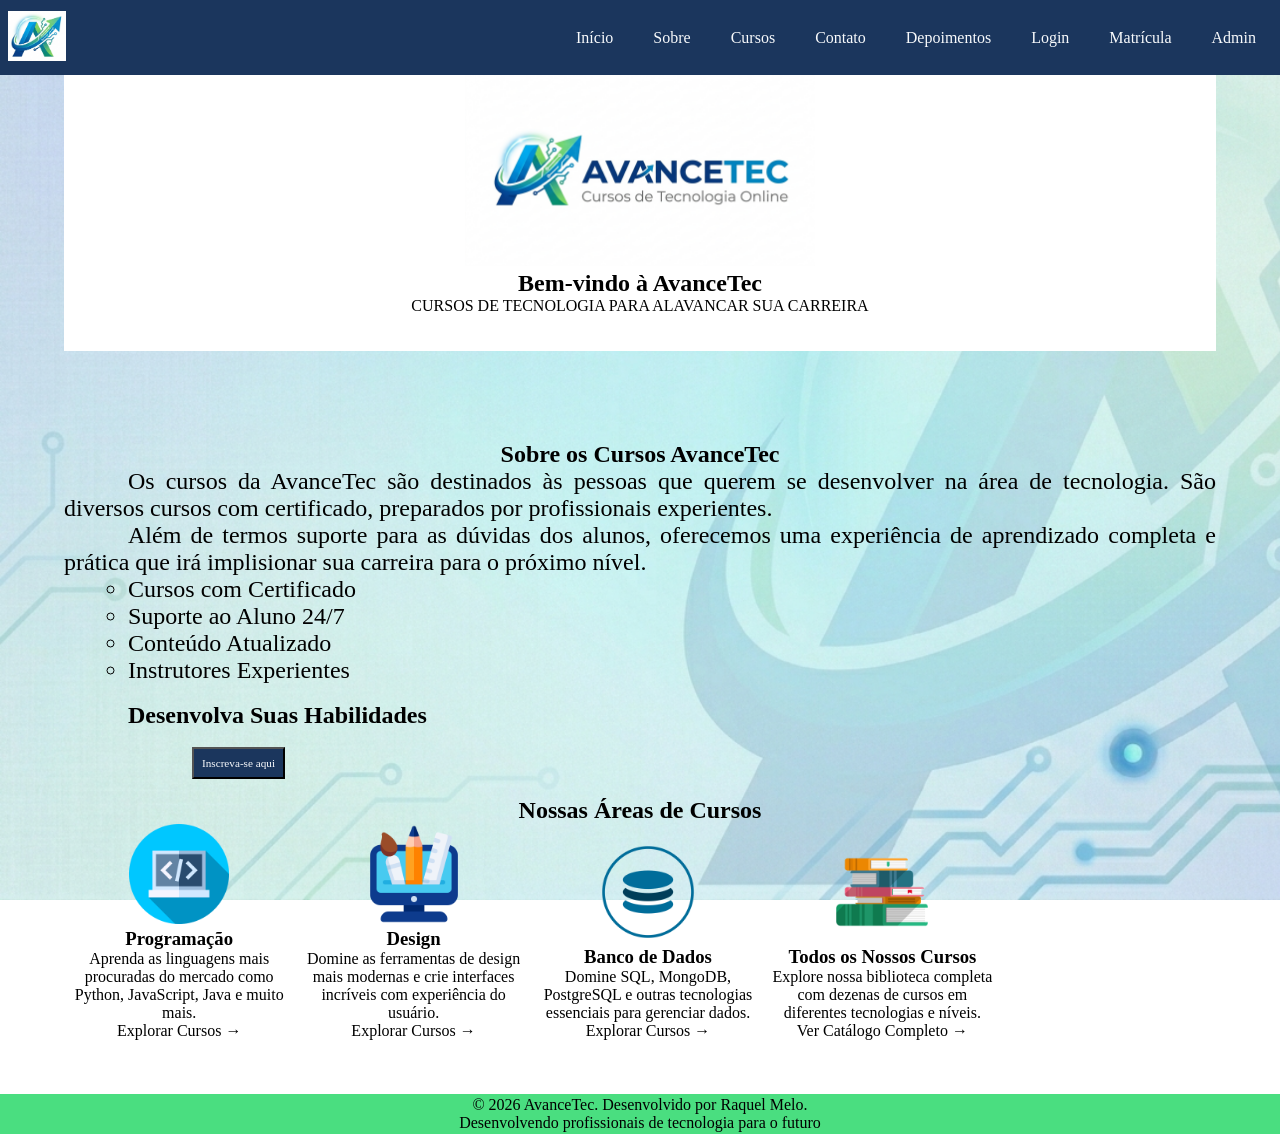
==== index.html @ dfcd642d "Add files via upload" ====
<!DOCTYPE html>
<html lang="pt-br">
<head>
    <meta charset="UTF-8">
    <meta name="viewport" content="width=device-width, initial-scale=1.0">
    <title>AvanceTec - Cursos de Tecnologia</title>
    <link rel="stylesheet" href="style.css">
</head>
<body class="corpo_site">
    <!-- Cabeçalho -->
    <header class="headersite">
        <a href="index.html"><img src="assets/logo1.png" class = "logomenu" alt="AvanceTec"  width=auto height=50 ></a>
        <nav class="menunav site-nav">
            <input type="checkbox" class="checkbox" id="checkbox">
            <label for="checkbox" class="labelmenu">
            <span class="spammenu"></span>
            </label>
            <menu class="sitemenu">
                <li><a href="index.html">Início</a></li>
                <li><a href="sobre.html">Sobre</a></li>
                <li><a href="cursos.html">Cursos</a></li>
                <li><a href="contato.html">Contato</a></li>
                <li><a href="depoimentos.html">Depoimentos</a></li>
                <li><a href="login.html">Login</a></li>
                <li><a href="matricula.html">Matrícula</a></li>
                <li><a href="admin.html">Admin</a></li>
            </menu>
            </nav>
    </header>

        <!-- Corpo principal - parte do logo da página -->
        <main class="site-main">         
            <!-- Corpo principal - parte do logo da página -->
            <section class = "mainlogo">
                <div style="background-color: white;;">
                    <p ><img src="assets/logo2.png" width="350" height=auto alt="AvanceTec"> </p>
                    <h1>Bem-vindo à AvanceTec</h1>
                    <p style="text-align: center;">CURSOS DE TECNOLOGIA PARA ALAVANCAR SUA CARREIRA</p><br><br>
                </div>
            </section>

            <!-- Apresentação da página -->
            <section class = "apresentacao">
                <div>
                    <div>
                        <div>
                            <br><br><br><br><br>
                            <h2>Sobre os Cursos AvanceTec</h2>
                            <p class="texto">
                                Os cursos da AvanceTec são destinados às pessoas que querem se desenvolver na área de tecnologia. 
                                São diversos cursos com certificado, preparados por profissionais experientes.
                            </p>
                            <p class="texto">
                                Além de termos suporte para as dúvidas dos alunos, oferecemos uma experiência de aprendizado completa 
                                e prática que irá implisionar sua carreira para o próximo nível.
                            </p>
                            <ul>
                                <li type="circle">Cursos com Certificado
                                <li type="circle">Suporte ao Aluno 24/7
                                <li type="circle">Conteúdo Atualizado
                                <li type="circle">Instrutores Experientes
                            </ul>
                        </div>
                        <div>
                            <br>
                            <p class="texto"><b>Desenvolva Suas Habilidades</b></p>                        
                            <br>
                        </div>
                        <a href="matricula.html"><button class="inscrever" style="margin-left: 8rem;" >Inscreva-se aqui</button></a>
                        <br><br>
                    </div>
                </div>
            </section>

            <!-- Cursos mostrados na página principal -->
            <section>
                <div>
                    <h2>Nossas Áreas de Cursos</h2>
                    <div >
                        <!-- Programação -->
                        <div class="dcursos">
                            <div><img src="assets/programming.png" width="100" height="auto" alt="Programação"></div>
                            <div >
                                <h3>Programação</h3>
                                <p style="text-indent: 0;">
                                    Aprenda as linguagens mais procuradas do mercado como Python, JavaScript, Java e muito mais.
                                </p>
                                <a href="cursos.html#programacao">Explorar Cursos →</a>
                            </div>
                        </div>

                        <!-- Design -->
                        <div class="dcursos">
                            <div><img src="assets/design.png" width="100" height="auto" alt="Design"></div>
                            <div class="course-content">
                                <h3>Design</h3>
                                <p>
                                    Domine as ferramentas de design mais modernas e crie interfaces incríveis com experiência do usuário.
                                </p>
                                <a href="cursos.html#design" >Explorar Cursos →</a>
                            </div>
                        </div>

                        <!-- Banco de Dados -->
                        <div class="dcursos">
                            <div><img src="assets/database.png" width="100" height="auto" alt="Banco de Dados"></div>
                            <div >
                                <h3>Banco de Dados</h3>
                                <p>
                                    Domine SQL, MongoDB, PostgreSQL e outras tecnologias essenciais para gerenciar dados.
                                </p>
                                <a href="cursos.html#database" >Explorar Cursos →</a>
                            </div>
                        </div>

                        <!-- Todos os Cursos -->
                        <div class="dcursos">
                            <div><img src="assets/cursos.png" width="100" height="auto" alt="Todos os Cursos"></div>
                            <div>
                                <h3>Todos os Nossos Cursos</h3>
                                <p>
                                    Explore nossa biblioteca completa com dezenas de cursos em diferentes tecnologias e níveis.
                                </p>
                                <a href="cursos.html" >Ver Catálogo Completo →</a>
                            </div>
                        </div>
                    </div>
                </div>
            </section>
            <br><br><br>
        </main>

        <!--Rodapé-->
    <footer class="site-footer">
        <div>
            <p>&copy; 2026 AvanceTec. Desenvolvido por <a href="sobreautor.html">Raquel Melo</a>.</p>
            <p>Desenvolvendo profissionais de tecnologia para o futuro</p>
        </div>
    </footer>
</body>
</html>
---- style.css ----
/* style.css*/
:root{
  --AzulDarkTech:#1B365D;
  --Azulintermediario: #2D74B4;
  --verdeinovacao: #4ADE80;
  --textoprincipal: #1E293B;
  --offwhite: #F8FAFC;
  --white: #fff;
}

/*Aplicação à todos os documentos*/
*{
  margin: 0;
  padding: 0;
  font-family: 'Times New Roman', Times, serif, sans-serif;
  box-sizing: border-box;

}

body{
background-image: url(assets/bg.png);
background-position: cover;
background-repeat: no-repeat;
background-attachment: fixed;
min-height: 100vh;
background-size:cover;
}

a{
  text-decoration: none;
  color: black;
}

.texto{
  text-indent: 4rem;
  font-size: 1.5rem;
  text-align: justify;
}

ul{
  font-size: 1.5rem;
  margin-left: 4rem;
}

/*Rodapé do site*/
footer{
  display: flex;
  flex-shrink: 0;
  background-color: var(--verdeinovacao);
  justify-content: space-around;
  align-items: center;
  padding: 10px;
  bottom: 0;
  text-align: center;
  width: 100%;
  height: 2.5rem;
  position: static;
  box-sizing: border-box;
}

h1,h2,h3{
  text-align: center;
}

section{
  margin-left: 5%;
  margin-right: 5% ;
  padding: auto;
}

.mainlogo{
  text-align: center;

}

/* Configuração do menu - https://www.youtube.com/watch?v=5iGoLFkIVl4&t=903s*/ 

.headersite{
  display: flex;
  align-items: center;
  justify-content:space-between;
  height: 4.6875rem;
  padding: 0.5rem;
  background-color:var(--AzulDarkTech);
  
}

.sitemenu{
  list-style:none;
  display:flex;
  gap: 0.5rem;
}

.sitemenu a{
  display: block;
  padding: 1rem;
  border-radius: 0.5rem;
  color: var(--offwhite);
}

.sitemenu a:hover{
  background-color: var(--verdeinovacao);
  }

.labelmenu, .checkbox{
  display: none;
}

@media (max-width: 700px){
  .sitemenu{
    display: block;
    position: absolute;
    top: 4.6875rem;
    left: 0;
    background-color: var(--AzulDarkTech);
    text-align: center;
    width: 100%;
    height: 0;
    z-index: 1;
    visibility: hidden;
    overflow-y: hidden;
    transition: 0.5s;
    
  }

  .labelmenu{
    display: flex;
    align-items: center;
    gap: 0.5rem;
    color: var(--offwhite);
    padding-block: 1rem;
    cursor: pointer;
  }

  .spammenu{
    border-top: 0.125rem solid;
    width: 1.25rem;
  }
  .spammenu::before, .spammenu::after{
  content: "";
  display: block;
  width: 1.25rem;
  height: 0.125rem;
  background: currentColor;
  margin-top: 0.3125rem;
  position: relative;
  transition: 0.3s;
  }

  .sitemenu a{
  padding: 1rem 0;
  margin-inline: 1rem;
  border-bottom: 0.0625rem solid var(--textoprincipal); 
  border-radius: 0;

  }

  .checkbox:checked ~ .sitemenu{
    height: calc(100vh - 4.6875rem);
    visibility: visible;
    overflow-y: auto;
  }

  .checkbox:checked ~.labelmenu .spammenu{
    border-top-color: transparent;
  }

  .checkbox:checked ~.labelmenu .spammenu::before{
    transform: rotate(135deg);
  }

  .checkbox:checked ~.labelmenu .spammenu::after{
    transform: rotate(-135deg);
    top: -0.4375rem;
  }

}



/*Página Index*/

.dcursos{
  display: inline-block;
  width: 20%;
  text-align: center; 
}

button{
  background-color: var(--AzulDarkTech);
  color: var(--offwhite);
  font-size: 0.7rem;
  padding: 0.5rem;
}

button:hover{
  background-color: var(--verdeinovacao);

}

/*Página Cursos*/
.cursopage{
  display: inline;
  width: 20%;
  text-align: center;
  justify-content: center;

}

/*Página de Contatos*/

.contact_section{
  background-color: var(--offwhite);
  border-radius: 32px;
  padding: 32px 8%;
  display: flex;
  align-items: center;
  justify-content: center;
  gap: 32px;
}

.contact_div{
  width: 50%;
  
  h2{
  font-size: 2rem;
  font-weight: 500;
  }

  p{
    font: 2rem;
    font-weight: 400;
  }

  .cartaodiv{
    display: flex;
    flex-direction: column;
    gap: 12px;
  }

  .contactcard{
    display: flex;
    align-items: center;
    gap: 8px;
    box-shadow: 0px 3px 5px rgba(0,0,0,0.1);
    background-color: var(--Azulintermediario);
    padding: 18px 12px;
    border-radius: 8px;
    text-decoration: none;
    transition: box-shadow 0.3s ease;

    &:hover{
      box-shadow: 0px 3px 15px rgba(0,0,0,0.5);
    
    }
  }

}

.contact_form{
  width: 50%;
  background-color: var(--Azulintermediario);
  padding: 24px;
  max-width: 700px;
  border-radius: 12px;
  box-shadow: 0 0 20px rgba(0,0,0,0.1);
  
  h3{
    font-size: 1.8rem;
    font-weight: 500;
    margin-bottom: 8px;
    
  }
  .contactformulario{
    display: grid;
    grid-template-columns: 1fr 1fr;
    gap: 20px;
    
    .inputgroup{
      display: flex;
      flex-direction: column;
      
      label{
        font-size: 1rem;
        font-weight: 500;
      }
      
      input,textarea{
        padding: 5px;
        border: 1px solid var(--offwhite);
        border-radius: 8px;
        font-size: 0.9rem;
        outline: none;
        
        &:focus{
          outline: 3px solid var(--AzulDarkTech);
        }
      }
      
    }
    
  }
}

/*Página de Depoimentos*/
.depoimentoform{
  width: 50%;
  margin-left: 25%;
  margin-right: 25%;
  background-color: var(--Azulintermediario);
  padding: 24px;
  max-width: 700px;
  border-radius: 12px;

  input,textarea{
    padding: 5px;
    border: 1px solid var(--offwhite);
    border-radius: 8px;
    font-size: 0.9rem;
    outline: none;
  }
    
    &:focus{
      outline: 3px solid var(--AzulDarkTech)
    }  


}


/*página de Login e Matricula*/
.loginsection, .matriculasection, .cadcursossection, .cadmatriculasection{
  background-color: var(--offwhite);
  border-radius: 32px;
  padding: 32px 8%;
  display: flex;
  align-items: center;
  justify-content: center;
  gap: 32px;
  margin-right:12.5%;
  margin-left: 12.5%;
}

.logindiv, .matriculadiv, .cadcursosdiv, .cadmatriculadiv{
  width: 50%;
  background-color: var(--Azulintermediario);
  padding: 24px;
  max-width: 700px;
  border-radius: 12px;
  box-shadow: 0 0 20px rgba(0,0,0,0.1);
  
}


.loginformdiv, .matriculaformdiv, .cadcursoform, .cadmatriculaform{
  width: 25%;
  background-color: var(--Azulintermediario);
   padding: 24px;
  max-width: 700px;
  border-radius: 12px;
  box-shadow: 0 0 20px rgba(0,0,0,0.1);

}

/*Admin*/

/*tabelas*/
table,th,td{
  border: 1px solid var(--textoprincipal);
  border-collapse: collapse;
  padding: 5px 2px 5px 2px;
  text-align: center;
}

th{
  background-color: var(--Azulintermediario)
}

td{
  background-color: var(--offwhite);
}
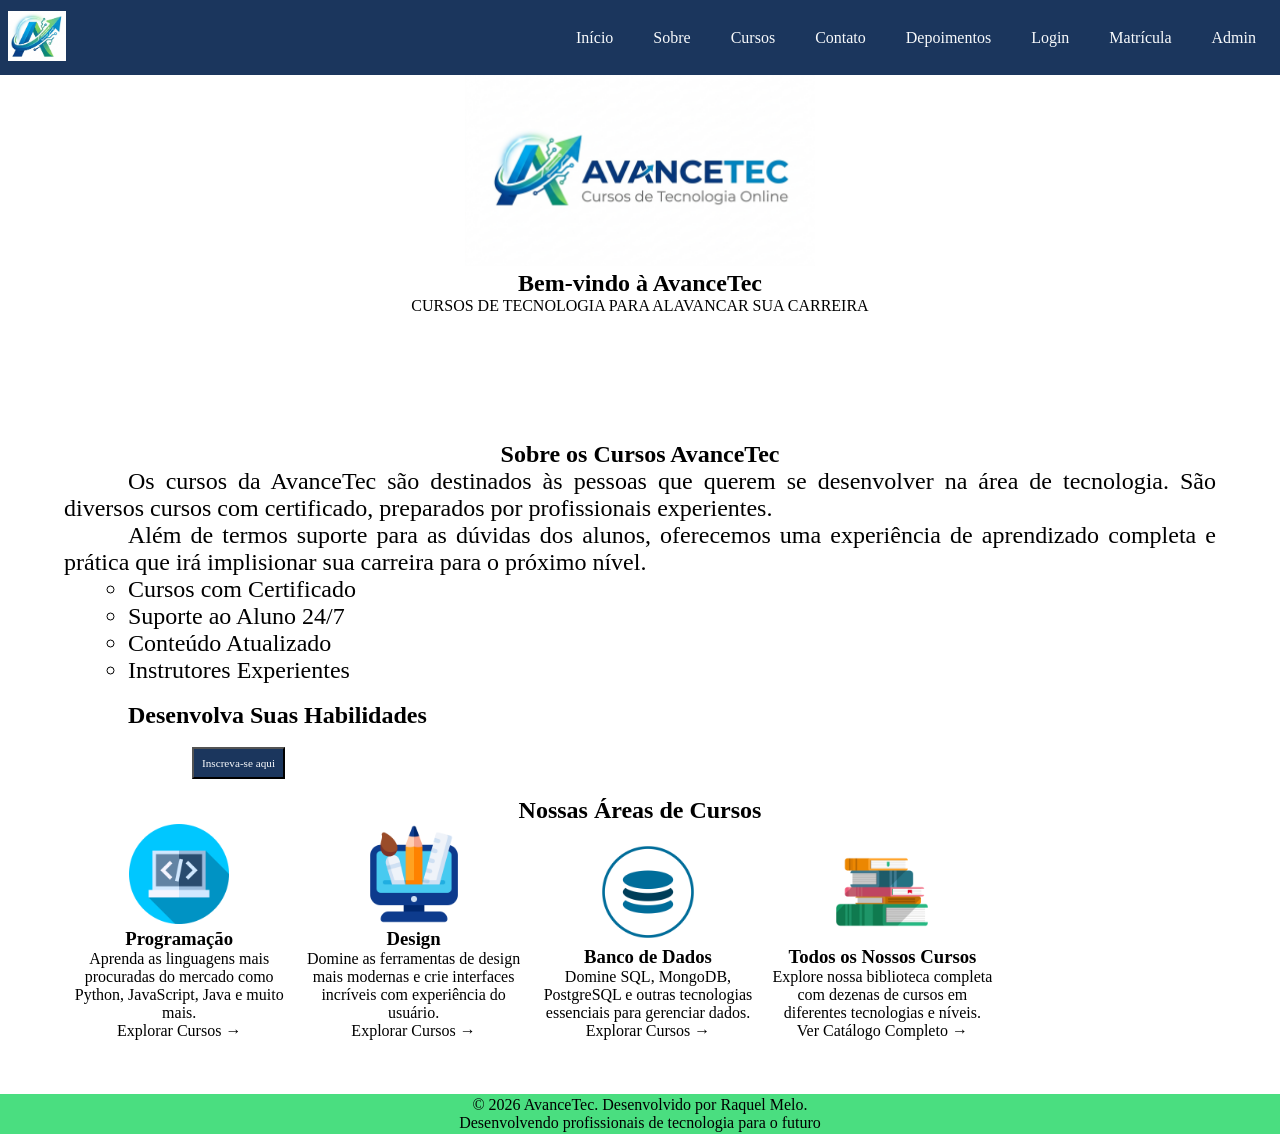
==== commit 75e8c5bb: "Add files via upload" ====
--- a/index.html
+++ b/index.html
@@ -4,7 +4,7 @@
     <meta charset="UTF-8">
     <meta name="viewport" content="width=device-width, initial-scale=1.0">
     <title>AvanceTec - Cursos de Tecnologia</title>
-    <link rel="stylesheet" href="style.css">
+    <link rel="stylesheet" href="./css/style.css">
 </head>
 <body class="corpo_site">
     <!-- Cabeçalho -->
--- a/css/style.css
+++ b/css/style.css
@@ -0,0 +1,382 @@
+/* style.css*/
+:root{
+  --AzulDarkTech:#1B365D;
+  --Azulintermediario: #2D74B4;
+  --verdeinovacao: #4ADE80;
+  --textoprincipal: #1E293B;
+  --offwhite: #F8FAFC;
+  --white: #fff;
+}
+
+/*Aplicação à todos os documentos*/
+*{
+  margin: 0;
+  padding: 0;
+  font-family: 'Times New Roman', Times, serif, sans-serif;
+  box-sizing: border-box;
+
+}
+
+body{
+background-image: url(./assets/bg.png);
+background-position: cover;
+background-repeat: no-repeat;
+background-attachment: fixed;
+min-height: 100vh;
+background-size:cover;
+}
+
+a{
+  text-decoration: none;
+  color: black;
+}
+
+.texto{
+  text-indent: 4rem;
+  font-size: 1.5rem;
+  text-align: justify;
+}
+
+ul{
+  font-size: 1.5rem;
+  margin-left: 4rem;
+}
+
+/*Rodapé do site*/
+footer{
+  display: flex;
+  flex-shrink: 0;
+  background-color: var(--verdeinovacao);
+  justify-content: space-around;
+  align-items: center;
+  padding: 10px;
+  bottom: 0;
+  text-align: center;
+  width: 100%;
+  height: 2.5rem;
+  position: static;
+  box-sizing: border-box;
+}
+
+h1,h2,h3{
+  text-align: center;
+}
+
+section{
+  margin-left: 5%;
+  margin-right: 5% ;
+  padding: auto;
+}
+
+.mainlogo{
+  text-align: center;
+
+}
+
+/* Configuração do menu - https://www.youtube.com/watch?v=5iGoLFkIVl4&t=903s*/ 
+
+.headersite{
+  display: flex;
+  align-items: center;
+  justify-content:space-between;
+  height: 4.6875rem;
+  padding: 0.5rem;
+  background-color:var(--AzulDarkTech);
+  
+}
+
+.sitemenu{
+  list-style:none;
+  display:flex;
+  gap: 0.5rem;
+}
+
+.sitemenu a{
+  display: block;
+  padding: 1rem;
+  border-radius: 0.5rem;
+  color: var(--offwhite);
+}
+
+.sitemenu a:hover{
+  background-color: var(--verdeinovacao);
+  }
+
+.labelmenu, .checkbox{
+  display: none;
+}
+
+@media (max-width: 700px){
+  .sitemenu{
+    display: block;
+    position: absolute;
+    top: 4.6875rem;
+    left: 0;
+    background-color: var(--AzulDarkTech);
+    text-align: center;
+    width: 100%;
+    height: 0;
+    z-index: 1;
+    visibility: hidden;
+    overflow-y: hidden;
+    transition: 0.5s;
+    
+  }
+
+  .labelmenu{
+    display: flex;
+    align-items: center;
+    gap: 0.5rem;
+    color: var(--offwhite);
+    padding-block: 1rem;
+    cursor: pointer;
+  }
+
+  .spammenu{
+    border-top: 0.125rem solid;
+    width: 1.25rem;
+  }
+  .spammenu::before, .spammenu::after{
+  content: "";
+  display: block;
+  width: 1.25rem;
+  height: 0.125rem;
+  background: currentColor;
+  margin-top: 0.3125rem;
+  position: relative;
+  transition: 0.3s;
+  }
+
+  .sitemenu a{
+  padding: 1rem 0;
+  margin-inline: 1rem;
+  border-bottom: 0.0625rem solid var(--textoprincipal); 
+  border-radius: 0;
+
+  }
+
+  .checkbox:checked ~ .sitemenu{
+    height: calc(100vh - 4.6875rem);
+    visibility: visible;
+    overflow-y: auto;
+  }
+
+  .checkbox:checked ~.labelmenu .spammenu{
+    border-top-color: transparent;
+  }
+
+  .checkbox:checked ~.labelmenu .spammenu::before{
+    transform: rotate(135deg);
+  }
+
+  .checkbox:checked ~.labelmenu .spammenu::after{
+    transform: rotate(-135deg);
+    top: -0.4375rem;
+  }
+
+}
+
+
+
+/*Página Index*/
+
+.dcursos{
+  display: inline-block;
+  width: 20%;
+  text-align: center; 
+}
+
+button{
+  background-color: var(--AzulDarkTech);
+  color: var(--offwhite);
+  font-size: 0.7rem;
+  padding: 0.5rem;
+}
+
+button:hover{
+  background-color: var(--verdeinovacao);
+
+}
+
+/*Página Cursos*/
+.cursopage{
+  display: inline;
+  width: 20%;
+  text-align: center;
+  justify-content: center;
+
+}
+
+/*Página de Contatos*/
+
+.contact_section{
+  background-color: var(--offwhite);
+  border-radius: 32px;
+  padding: 32px 8%;
+  display: flex;
+  align-items: center;
+  justify-content: center;
+  gap: 32px;
+}
+
+.contact_div{
+  width: 50%;
+  
+  h2{
+  font-size: 2rem;
+  font-weight: 500;
+  }
+
+  p{
+    font: 2rem;
+    font-weight: 400;
+  }
+
+  .cartaodiv{
+    display: flex;
+    flex-direction: column;
+    gap: 12px;
+  }
+
+  .contactcard{
+    display: flex;
+    align-items: center;
+    gap: 8px;
+    box-shadow: 0px 3px 5px rgba(0,0,0,0.1);
+    background-color: var(--Azulintermediario);
+    padding: 18px 12px;
+    border-radius: 8px;
+    text-decoration: none;
+    transition: box-shadow 0.3s ease;
+
+    &:hover{
+      box-shadow: 0px 3px 15px rgba(0,0,0,0.5);
+    
+    }
+  }
+
+}
+
+.contact_form{
+  width: 50%;
+  background-color: var(--Azulintermediario);
+  padding: 24px;
+  max-width: 700px;
+  border-radius: 12px;
+  box-shadow: 0 0 20px rgba(0,0,0,0.1);
+  
+  h3{
+    font-size: 1.8rem;
+    font-weight: 500;
+    margin-bottom: 8px;
+    
+  }
+  .contactformulario{
+    display: grid;
+    grid-template-columns: 1fr 1fr;
+    gap: 20px;
+    
+    .inputgroup{
+      display: flex;
+      flex-direction: column;
+      
+      label{
+        font-size: 1rem;
+        font-weight: 500;
+      }
+      
+      input,textarea{
+        padding: 5px;
+        border: 1px solid var(--offwhite);
+        border-radius: 8px;
+        font-size: 0.9rem;
+        outline: none;
+        
+        &:focus{
+          outline: 3px solid var(--AzulDarkTech);
+        }
+      }
+      
+    }
+    
+  }
+}
+
+/*Página de Depoimentos*/
+.depoimentoform{
+  width: 50%;
+  margin-left: 25%;
+  margin-right: 25%;
+  background-color: var(--Azulintermediario);
+  padding: 24px;
+  max-width: 700px;
+  border-radius: 12px;
+
+  input,textarea{
+    padding: 5px;
+    border: 1px solid var(--offwhite);
+    border-radius: 8px;
+    font-size: 0.9rem;
+    outline: none;
+  }
+    
+    &:focus{
+      outline: 3px solid var(--AzulDarkTech)
+    }  
+
+
+}
+
+
+/*página de Login e Matricula*/
+.loginsection, .matriculasection, .cadcursossection, .cadmatriculasection{
+  background-color: var(--offwhite);
+  border-radius: 32px;
+  padding: 32px 8%;
+  display: flex;
+  align-items: center;
+  justify-content: center;
+  gap: 32px;
+  margin-right:12.5%;
+  margin-left: 12.5%;
+}
+
+.logindiv, .matriculadiv, .cadcursosdiv, .cadmatriculadiv{
+  width: 50%;
+  background-color: var(--Azulintermediario);
+  padding: 24px;
+  max-width: 700px;
+  border-radius: 12px;
+  box-shadow: 0 0 20px rgba(0,0,0,0.1);
+  
+}
+
+
+.loginformdiv, .matriculaformdiv, .cadcursoform, .cadmatriculaform{
+  width: 25%;
+  background-color: var(--Azulintermediario);
+   padding: 24px;
+  max-width: 700px;
+  border-radius: 12px;
+  box-shadow: 0 0 20px rgba(0,0,0,0.1);
+
+}
+
+/*Admin*/
+
+/*tabelas*/
+table,th,td{
+  border: 1px solid var(--textoprincipal);
+  border-collapse: collapse;
+  padding: 5px 2px 5px 2px;
+  text-align: center;
+}
+
+th{
+  background-color: var(--Azulintermediario)
+}
+
+td{
+  background-color: var(--offwhite);
+}
+
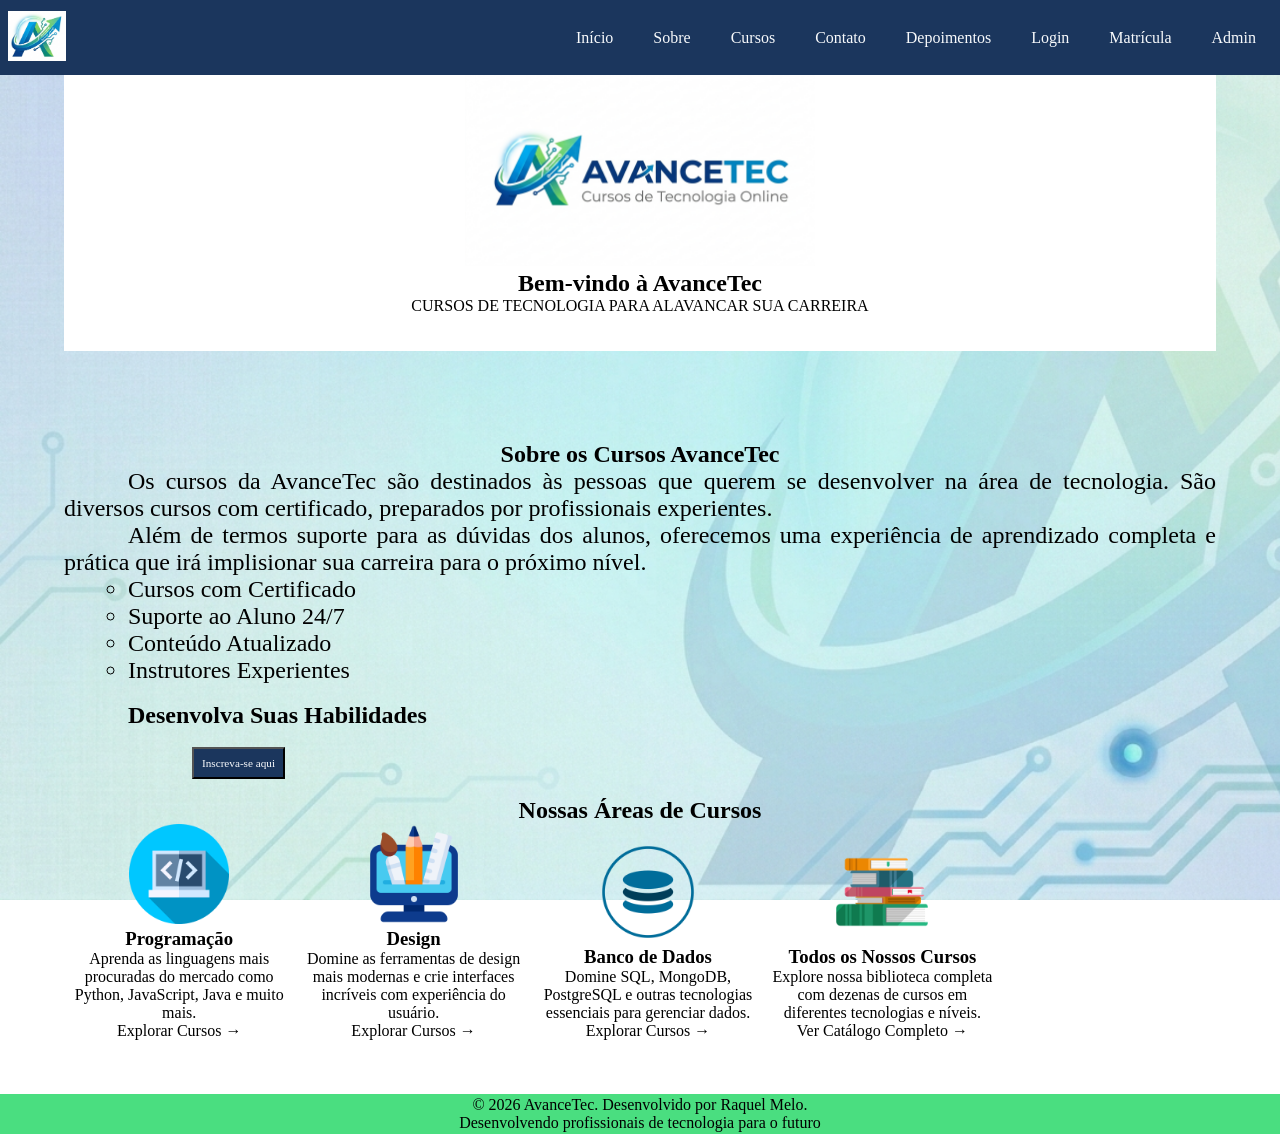
==== commit c5d51700: "Add files via upload" ====
--- a/css/style.css
+++ b/css/style.css
@@ -18,7 +18,7 @@
 }
 
 body{
-background-image: url(./assets/bg.png);
+background-image: url("/assets/bg.png");
 background-position: cover;
 background-repeat: no-repeat;
 background-attachment: fixed;
